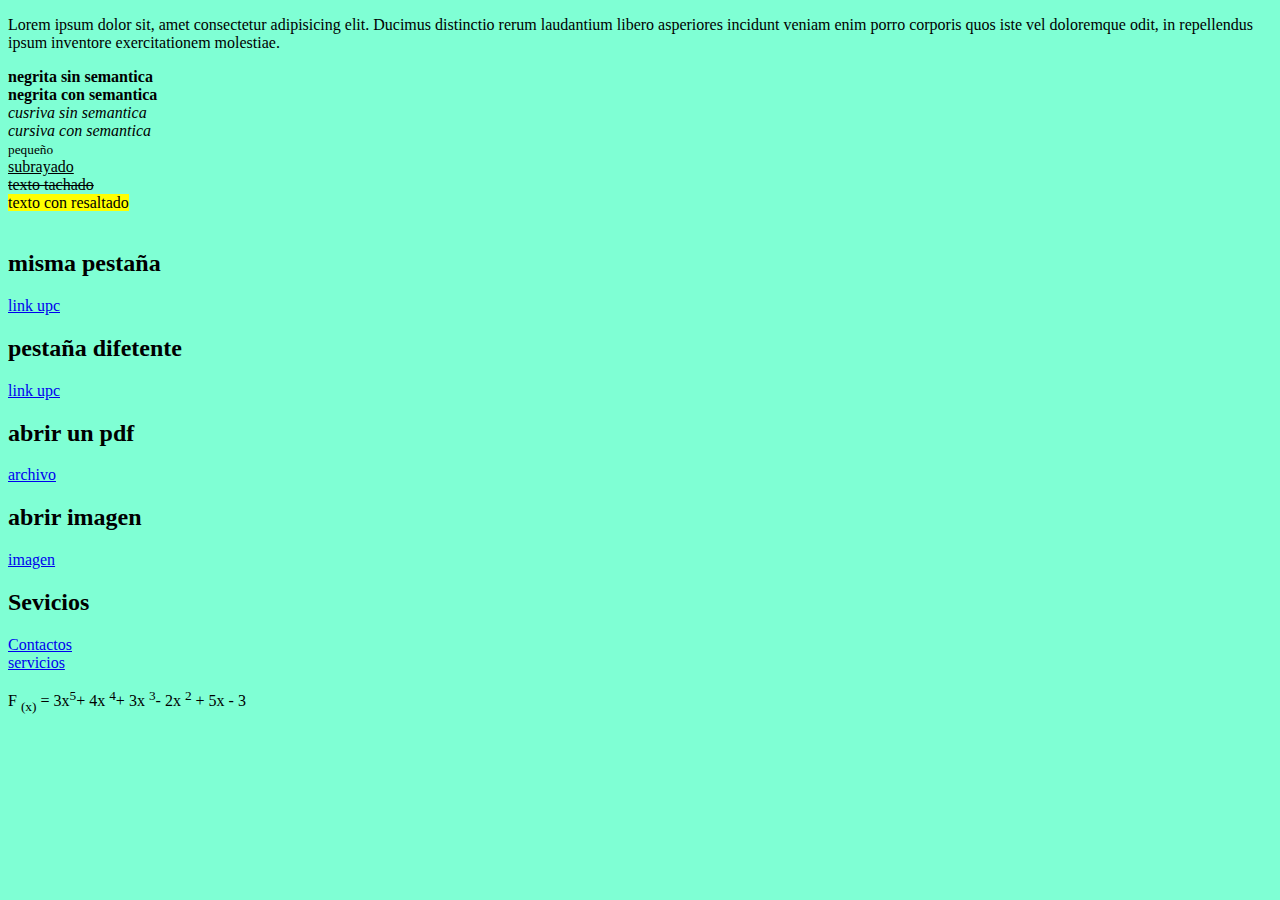
==== practica_Frontend.html @ 3d6e913c "primer codigo" ====
<!DOCTYPE html>
<html lang="en">
<head>
    <meta charset="UTF-8">
    <meta name="viewport" content="width=device-width, initial-scale=1.0">
    <title>Document</title>
    <link rel="stylesheet" href="stilo.css">
</head>
<body id="cuerpo">
    <!-- Tag de textos -->

    <p>
        Lorem ipsum dolor sit, amet consectetur adipisicing elit. Ducimus distinctio rerum laudantium libero asperiores incidunt veniam enim porro corporis quos iste vel doloremque odit, in repellendus ipsum inventore exercitationem molestiae.
    </p>

    <!-- textos en negrita -->
    <b>
        negrita sin semantica
    </b>
    <br>
    <strong>
        negrita con semantica
    </strong>
    <br>
    <i>cusriva sin semantica</i>
    <br>
    <em>cursiva con semantica</em>
    <br>

    <!-- texto subrayado -->
     <small>pequeño</small>
     <br>
     <ins>subrayado</ins>
     <br>
     <del>texto tachado</del>
     <br>
     <mark>texto con resaltado</mark>
     <br>

     <!-- enlaces -->
      <br>
      <h2>misma pestaña</h2>
      <a href="https://www.aprendejavascript.dev/">link upc</a>

      <h2>pestaña difetente</h2>
      <a href="https://www.aprendejavascript.dev/" target="_blank">link upc </a>

      <!-- archivo pdf -->
       <h2>abrir un pdf</h2>
       <a href="archivos/Gabriel-Garcia-Marquez.-En-agosto-nos-vemos.pdf" target="_blank">archivo</a>

       <h2>abrir imagen</h2>
       <a href="img/descarga.jpg"_blank target="_blank">imagen</a>

       <!-- paginas servivcio - contactos -->

       <h2>Sevicios</h2>
       <a href="src/contactos.html" target="_blank">Contactos</a>
       <br>
       <a href="src/servicios.html" target="_blank">servicios</a>

       
     <p>F <sub>(x)</sub> = 3x<sup>5</sup>+ 4x <sup>4</sup>+ 3x <sup>3</sup>- 2x
        <sup>2</sup> + 5x - 3   
</body>
</html>
---- stilo.css ----
#cuerpo{
    background-color: aquamarine;
}
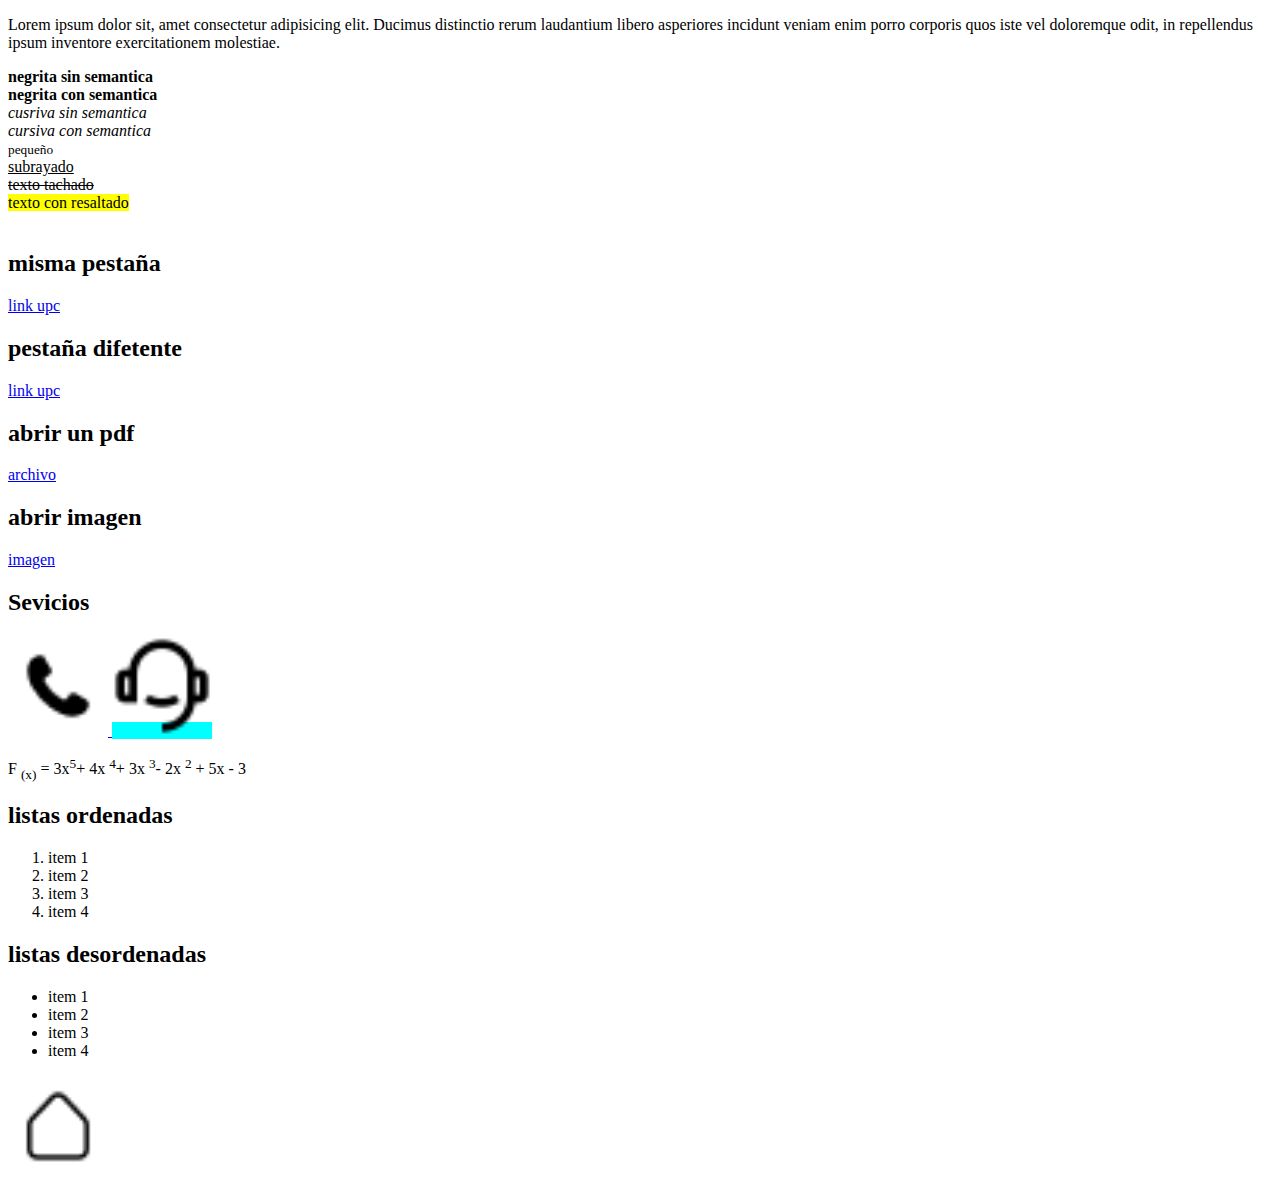
==== commit cbdd2c1d: "si" ====
--- a/practica_Frontend.html
+++ b/practica_Frontend.html
@@ -55,12 +55,36 @@
        <!-- paginas servivcio - contactos -->
 
        <h2>Sevicios</h2>
-       <a href="src/contactos.html" target="_blank">Contactos</a>
-       <br>
-       <a href="src/servicios.html" target="_blank">servicios</a>
+       <a href="src/contactos.html" id="contactos">
+        <img src="img/btn contact.png" alt="servicos" width="100px" >
+    </a>
+       <a href="src/servicios.html" id="servicios" >
+        <img src="img/btn servicios.png" alt="servicos" width="100px">
+    </a>
 
        
      <p>F <sub>(x)</sub> = 3x<sup>5</sup>+ 4x <sup>4</sup>+ 3x <sup>3</sup>- 2x
         <sup>2</sup> + 5x - 3   
+
+        <h2>listas ordenadas</h2>
+        <ol>
+            <li>item 1</li>
+            <li>item 2</li>
+            <li>item 3</li>
+            <li>item 4</li>
+        </ol>
+
+        <h2>listas desordenadas</h2>
+        <ul>
+            <li>item 1</li>
+            <li>item 2</li>
+            <li>item 3</li>
+            <li>item 4</li>
+        </ul>
+        
+        <a href="#" >
+            <img src="img/HouseIcon.png" alt="home" width="100px">
+        </a>
+
 </body>
 </html>--- a/stilo.css
+++ b/stilo.css
@@ -1,3 +1,12 @@
 #cuerpo{
-    background-color: aquamarine;
+    background-color: white;
+}
+
+#cuerpo #servicios{
+    background-color:aqua;  
+    align-items: left;
+}
+#cuerpo #contacto{
+    background-color:brown;  
+    align-items: right;
 }